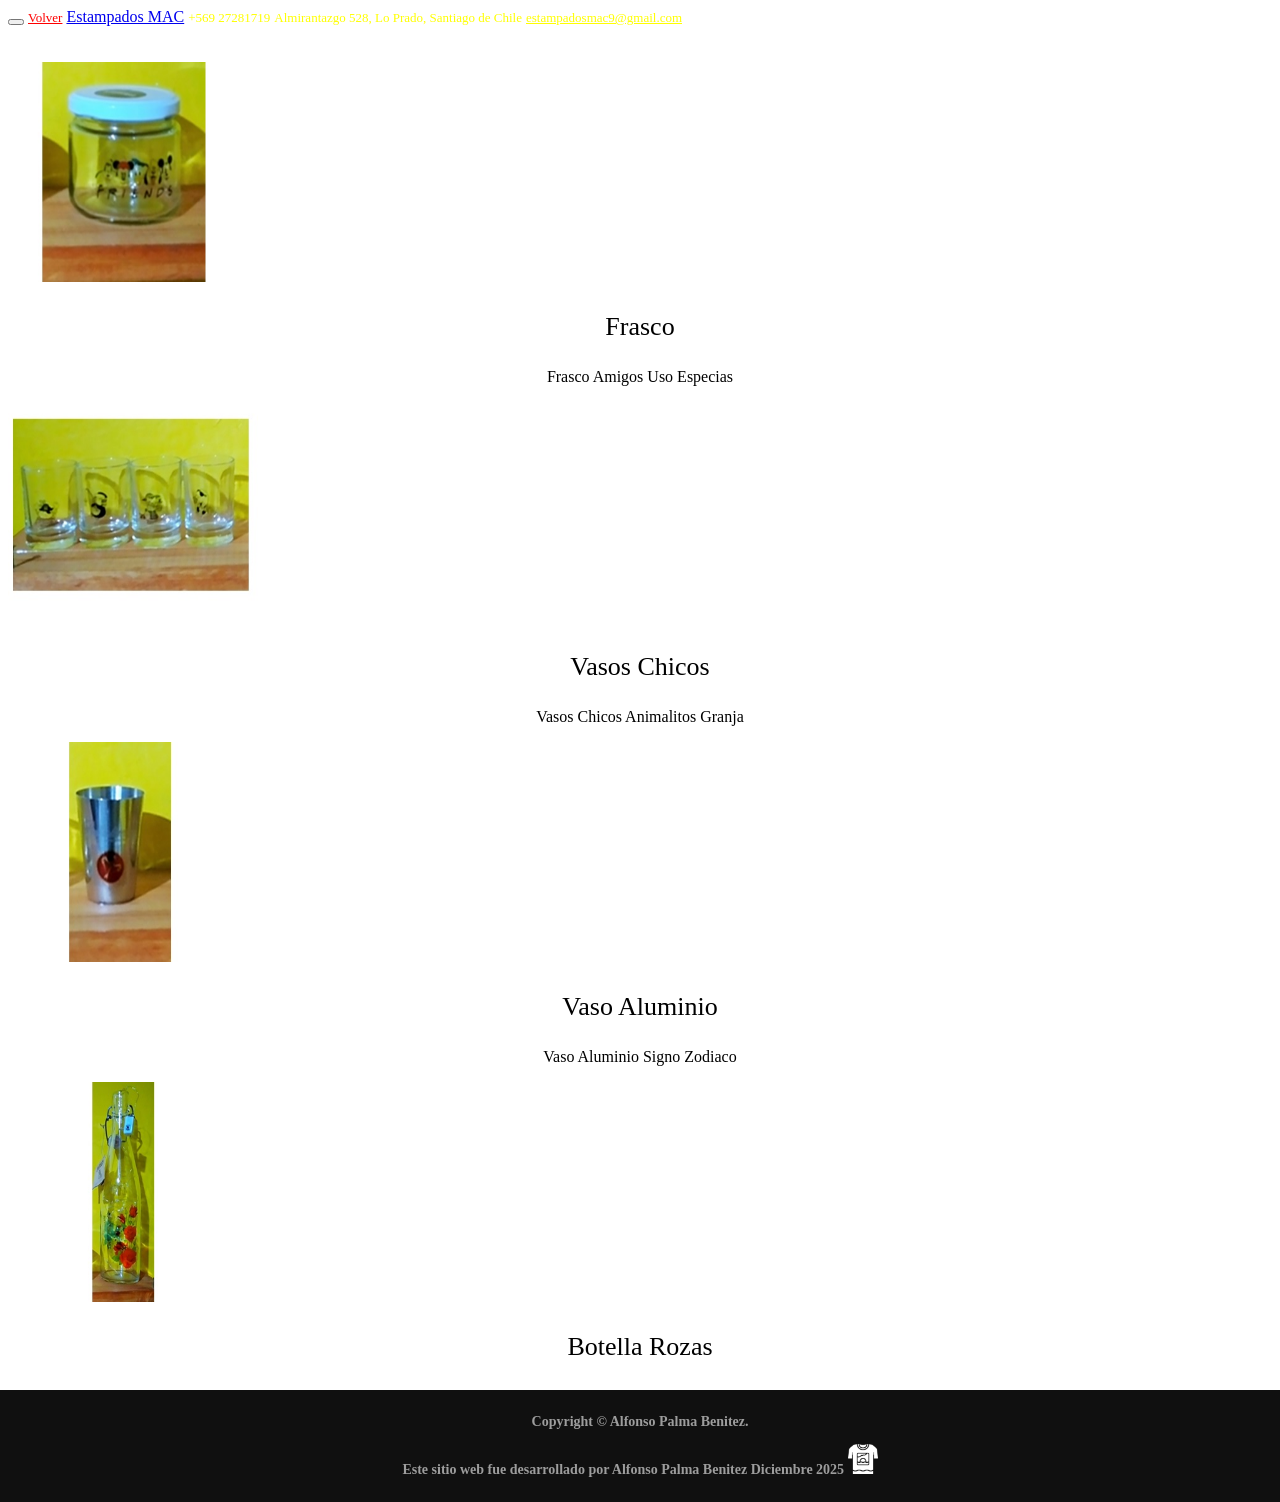
==== accesorios.html @ 83f27ac9 "Add files via upload" ====
<!DOCTYPE html>
<html>
    <head>
        <link rel="shortcut icon" href="img/iconocamiseta.png" />
        <title>Estampados MAC</title>
        <meta charset="UTF-8">
        <meta name="viewport" content="width=device-width, initial-scale=1.0">
        <!-- latest compiled and minified CSS -->
        <link rel="stylesheet" href="bootstrap/css/bootstrap.min.css" type="text/css">
        <!-- jquery library -->
        <script type="text/javascript" src="bootstrap/js/jquery-3.2.1.min.js"></script>
        <!-- Latest compiled and minified javascript -->
        <script type="text/javascript" src="bootstrap/js/bootstrap.min.js"></script>
        <!-- External CSS -->
        <link rel="stylesheet" href="css/style.css" type="text/css">
    </head>
    <body>
        <div>
           <nav class="navbar navbar-inverse navabar-fixed-top">
               <div class="container">
                   <div class="navbar-header">
                       <button type="button" class="navbar-toggle" data-toggle="collapse" data-target="#myNavbar">
                           <span class="icon-bar"></span>
                           <span class="icon-bar"></span>
                           <span class="icon-bar"></span>
                       </button>
                       <a style="font-size: 13px;color: red" href="index.html" class="navbar-brand">Volver</a>
					   <a style="font-size: 13px;color: yellow" class="navbar-brand"></a>
						<a style="font-size: 13px;color: yellow" class="navbar-brand"></a>
						
					   
					   <a href="index.html" class="navbar-brand">Estampados MAC</a>
					   
						
						<a style="font-size: 13px;color: yellow" class="navbar-brand"></a>
						<a style="font-size: 13px;color: yellow" class="navbar-brand"></a>
						
					    <a style="font-size: 13px;color: yellow" class="navbar-brand">+569 27281719</a>
						<a style="font-size: 13px;color: yellow" class="navbar-brand">Almirantazgo 528, Lo Prado, Santiago de Chile</a>
						<a style="font-size: 13px;color: yellow" href="mailto:estampadosmac9@gmail.com" class="navbar-brand">estampadosmac9@gmail.com</a>
                   </div>
                   
                   
               </div>
</nav>
		   
		   <br></br>
		   		   
           <div class="container">
               <div class="row">
                   <div class="col-xs-4">
                       <div  class="thumbnail">
								
								
                                <img src="img/frasco.jpg" width="250" height="220" alt="polera">
								</a>
                           <center>
                                <div class="caption">
                                        <p id="autoResize">Frasco</p>
                                        <p>Frasco Amigos Uso Especias</p>
                                </div>
                           </center>
                       </div>
                   </div>
				   
                   <div class="col-xs-4">
                       <div class="thumbnail">
                           
                               <img src="img/vasos_chicos.jpg" width="250" height="220" alt="Watch">
                           
                           <center>
                                <div class="caption">
                                    <p id="autoResize">Vasos Chicos</p>
                                    <p>Vasos Chicos Animalitos Granja</p>
                                </div>
                           </center>
                       </div>
                   </div>
				   
                   
           <div class="col-xs-4">
                       <div class="thumbnail">
                           
                               <img src="img/vaso_aluminio.jpg" width="250" height="220" alt="Watch">
                           
                           <center>
                                <div class="caption">
                                    <p id="autoResize">Vaso Aluminio</p>
                                    <p>Vaso Aluminio Signo Zodiaco</p>
                                </div>
                           </center>
                       </div>
					
                   </div>
		   
		    <div class="col-xs-4">
                       <div class="thumbnail">
                           
                               <img src="img/botella.jpg" width="250" height="220" alt="Watch">
                           
                           <center>
                                <div class="caption">
                                    <p id="autoResize">Botella Rozas</p>
                                    <p>Botella Rozas con Luces Led Hadas</p>
                                </div>
                           </center>
                       </div>
					   <br></br>
					   <br></br>
                   </div>
		       		   
           <footer class="footer"> 
		    
               <div class="container">
               <center>
			  
                   <p>Copyright &copy Alfonso Palma Benitez.</p>
                   <p>Este sitio web fue desarrollado por Alfonso Palma Benitez Diciembre 2025 
				   <img src="img/camiseta2.png" alt="logo" style="float:center;width:30px;height:30px;"></p>
               </center>
               </div>
           </footer>
        </div>
    </body>
</html>
---- css/style.css ----
.navbar{
    margin-bottom: 0px;
}

#bannerImage{
    padding-top:75px;
    padding-bottom:50px;
    margin-bottom: 20px;
    text-align:center;
    color:#f8f8f8;
    background:url(../img/intro-bg_1.jpg);
    background-size:cover;
}

#bannerContent{
    position:relative;
    padding-top:6%;
    padding-bottom:6%;
    margin-top:12%;
    margin-bottom:12%;
    background-color:rgba(0,0,0.0.7);
    max-width:660px;
}

footer{
    background-color:#101010;
    color:#9d9d9d;
    font-size:14px;
    font-weight:bold;
    padding:10px;    
    bottom:0;
}

html { 
    min-height:100%;
    position:relative;    
} 

.footer { 
    position: absolute; 
    bottom:0; 
    right:0;
    left:0;
}

@media (min-width:320px){
    #autoResize{
        font-size:12px;
    }
}
@media (min-width:481px){
    #autoResize{
        font-size:16px;
    }
}
@media (min-width:641px){
    #autoResize{
        font-size:18px;
    }
}
@media (min-width:961px){
    #autoResize{
        font-size:20px;
    }
}
@media (min-width:1000px){
    #autoResize{
        font-size:26px;
    }
}
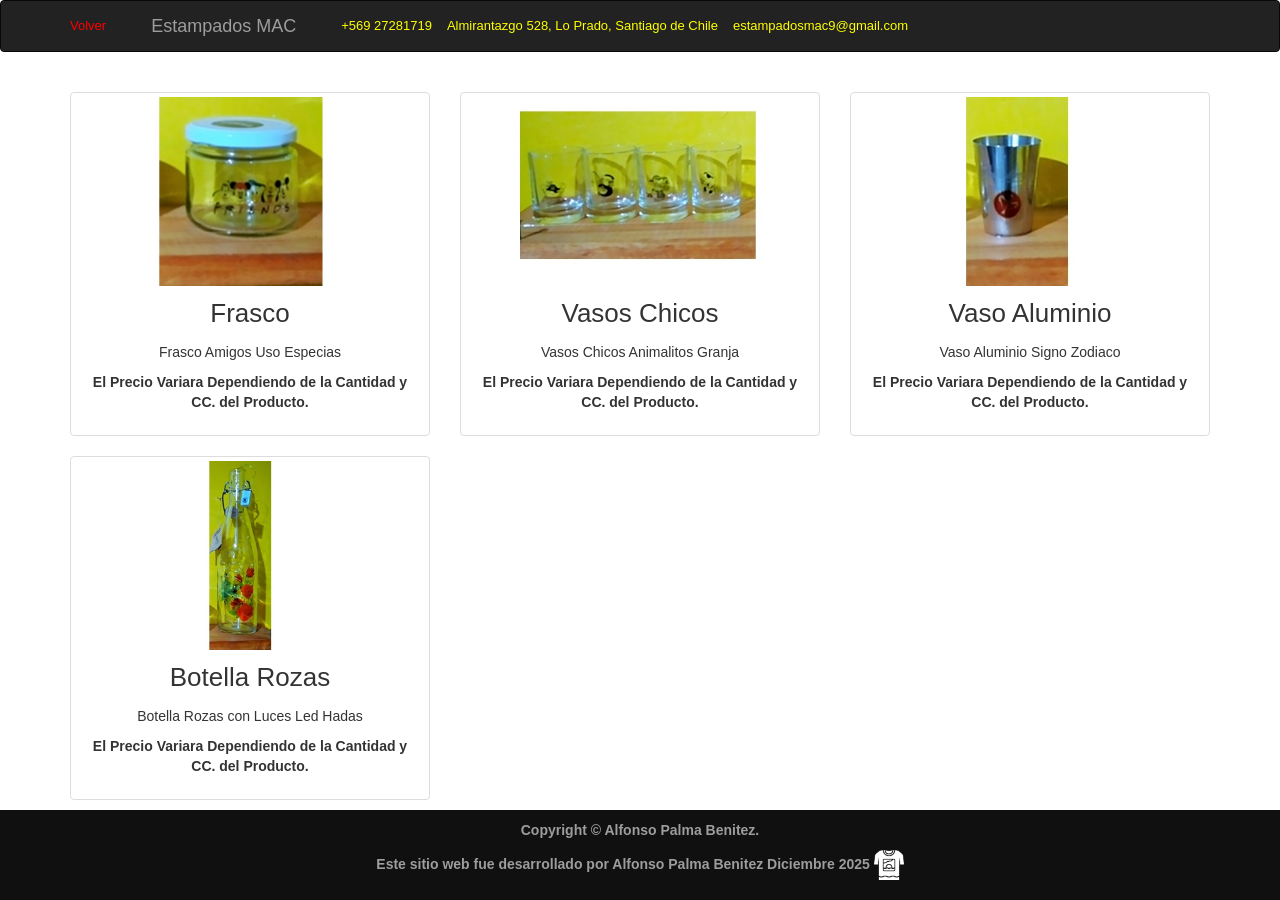
==== commit dde4d152: "Update accesorios.html" ====
--- a/accesorios.html
+++ b/accesorios.html
@@ -59,6 +59,7 @@
                                 <div class="caption">
                                         <p id="autoResize">Frasco</p>
                                         <p>Frasco Amigos Uso Especias</p>
+										<p><b>El Precio Variara Dependiendo de la Cantidad y CC. del Producto.</p></b>
                                 </div>
                            </center>
                        </div>
@@ -73,6 +74,7 @@
                                 <div class="caption">
                                     <p id="autoResize">Vasos Chicos</p>
                                     <p>Vasos Chicos Animalitos Granja</p>
+									<p><b>El Precio Variara Dependiendo de la Cantidad y CC. del Producto.</p></b>
                                 </div>
                            </center>
                        </div>
@@ -88,6 +90,7 @@
                                 <div class="caption">
                                     <p id="autoResize">Vaso Aluminio</p>
                                     <p>Vaso Aluminio Signo Zodiaco</p>
+									<p><b>El Precio Variara Dependiendo de la Cantidad y CC. del Producto.</p></b>
                                 </div>
                            </center>
                        </div>
@@ -103,6 +106,7 @@
                                 <div class="caption">
                                     <p id="autoResize">Botella Rozas</p>
                                     <p>Botella Rozas con Luces Led Hadas</p>
+									<p><b>El Precio Variara Dependiendo de la Cantidad y CC. del Producto.</p></b>
                                 </div>
                            </center>
                        </div>
@@ -123,4 +127,5 @@
            </footer>
         </div>
     </body>
-</html>+
+</html>
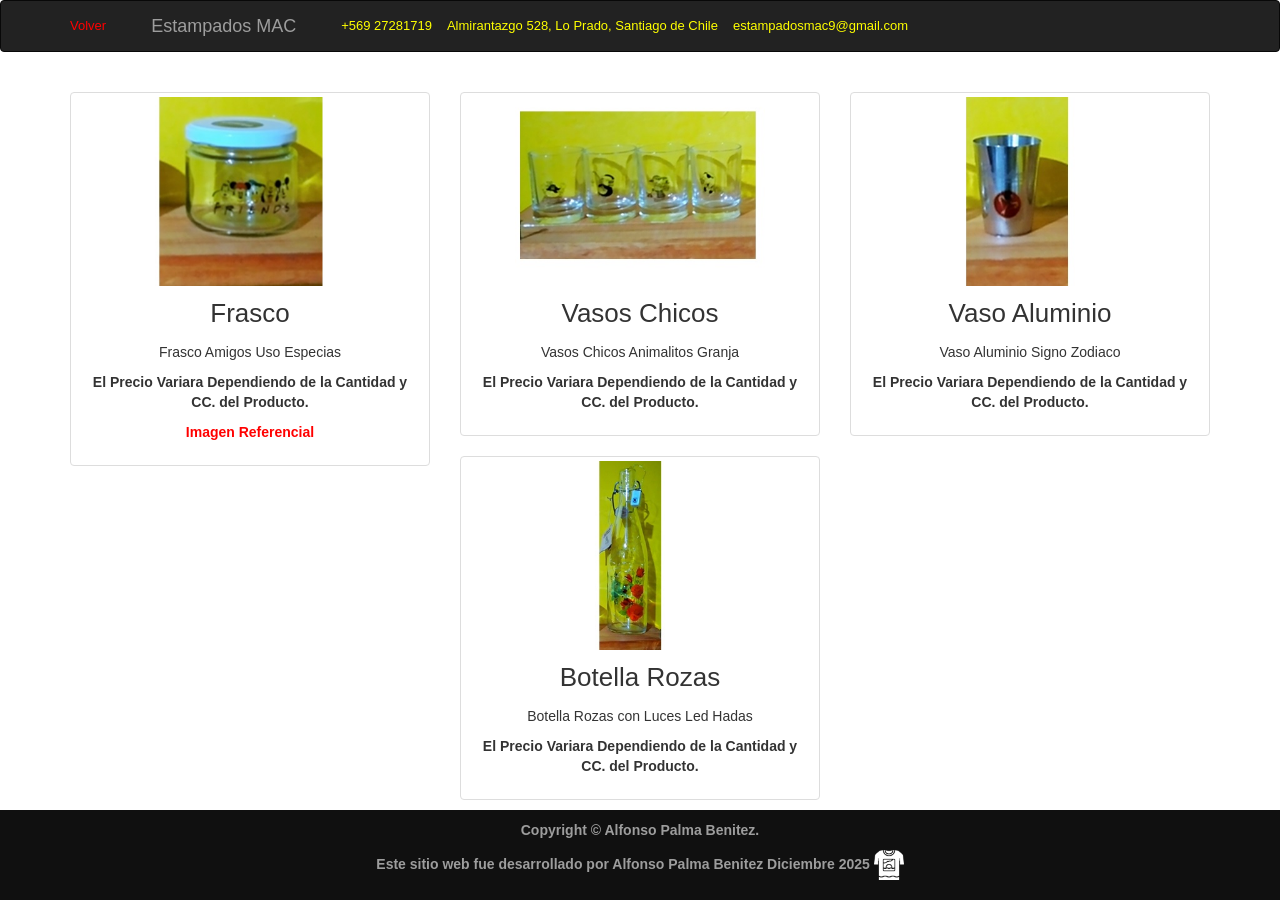
==== commit 33876d5a: "Update accesorios.html" ====
--- a/accesorios.html
+++ b/accesorios.html
@@ -60,6 +60,11 @@
                                         <p id="autoResize">Frasco</p>
                                         <p>Frasco Amigos Uso Especias</p>
 										<p><b>El Precio Variara Dependiendo de la Cantidad y CC. del Producto.</p></b>
+
+									<p style="font-size: 14px;color: red">
+									<strong>Imagen Referencial </p></strong>
+
+									
                                 </div>
                            </center>
                        </div>
@@ -129,3 +134,4 @@
     </body>
 
 </html>
+
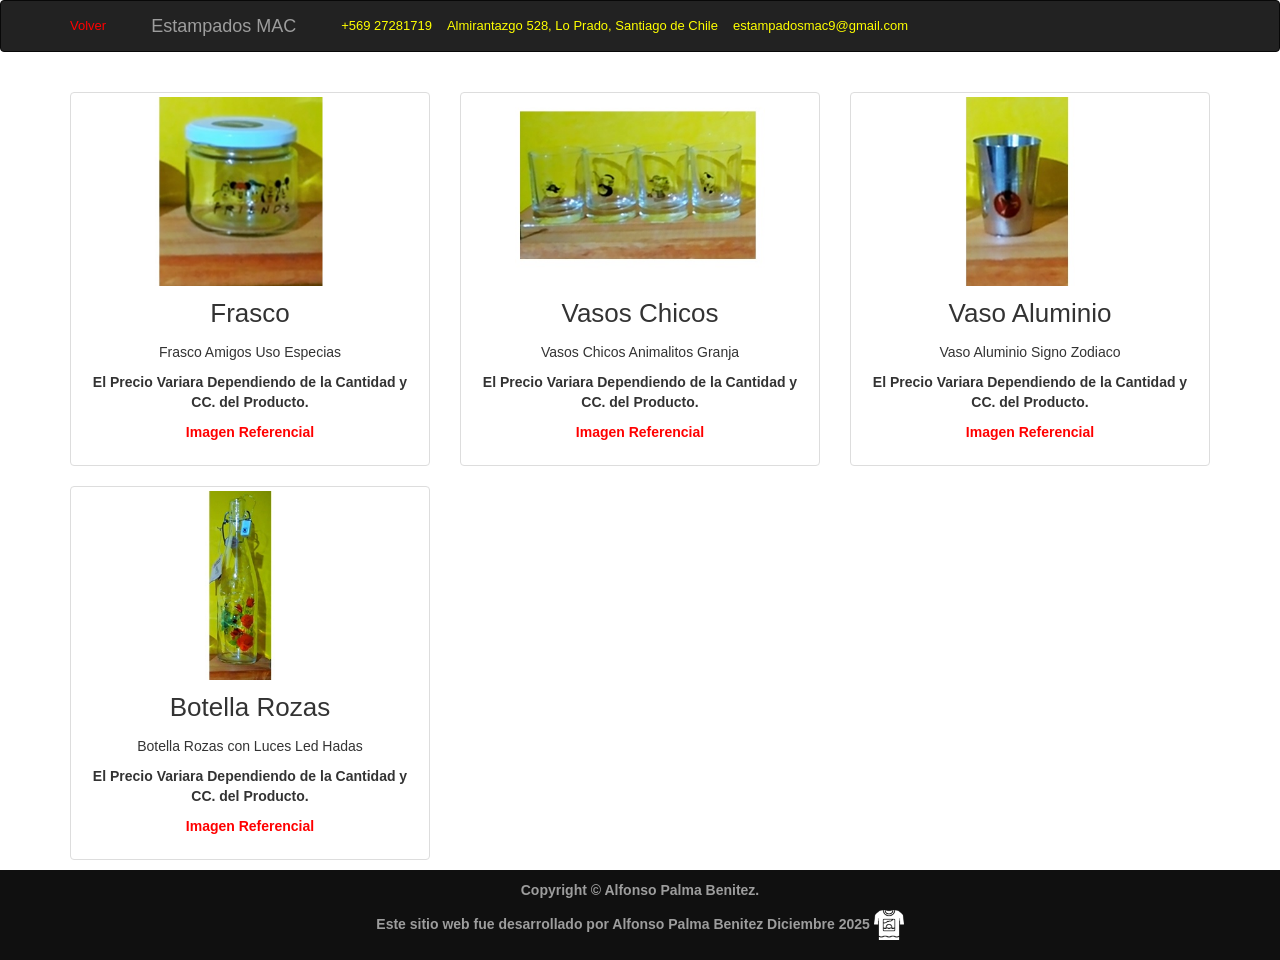
==== commit 089d308f: "Update accesorios.html" ====
--- a/accesorios.html
+++ b/accesorios.html
@@ -80,6 +80,10 @@
                                     <p id="autoResize">Vasos Chicos</p>
                                     <p>Vasos Chicos Animalitos Granja</p>
 									<p><b>El Precio Variara Dependiendo de la Cantidad y CC. del Producto.</p></b>
+
+									<p style="font-size: 14px;color: red">
+									<strong>Imagen Referencial </p></strong>
+									
                                 </div>
                            </center>
                        </div>
@@ -96,6 +100,10 @@
                                     <p id="autoResize">Vaso Aluminio</p>
                                     <p>Vaso Aluminio Signo Zodiaco</p>
 									<p><b>El Precio Variara Dependiendo de la Cantidad y CC. del Producto.</p></b>
+
+									<p style="font-size: 14px;color: red">
+									<strong>Imagen Referencial </p></strong>
+									
                                 </div>
                            </center>
                        </div>
@@ -112,6 +120,10 @@
                                     <p id="autoResize">Botella Rozas</p>
                                     <p>Botella Rozas con Luces Led Hadas</p>
 									<p><b>El Precio Variara Dependiendo de la Cantidad y CC. del Producto.</p></b>
+
+									<p style="font-size: 14px;color: red">
+									<strong>Imagen Referencial </p></strong>
+									
                                 </div>
                            </center>
                        </div>
@@ -135,3 +147,4 @@
 
 </html>
 
+
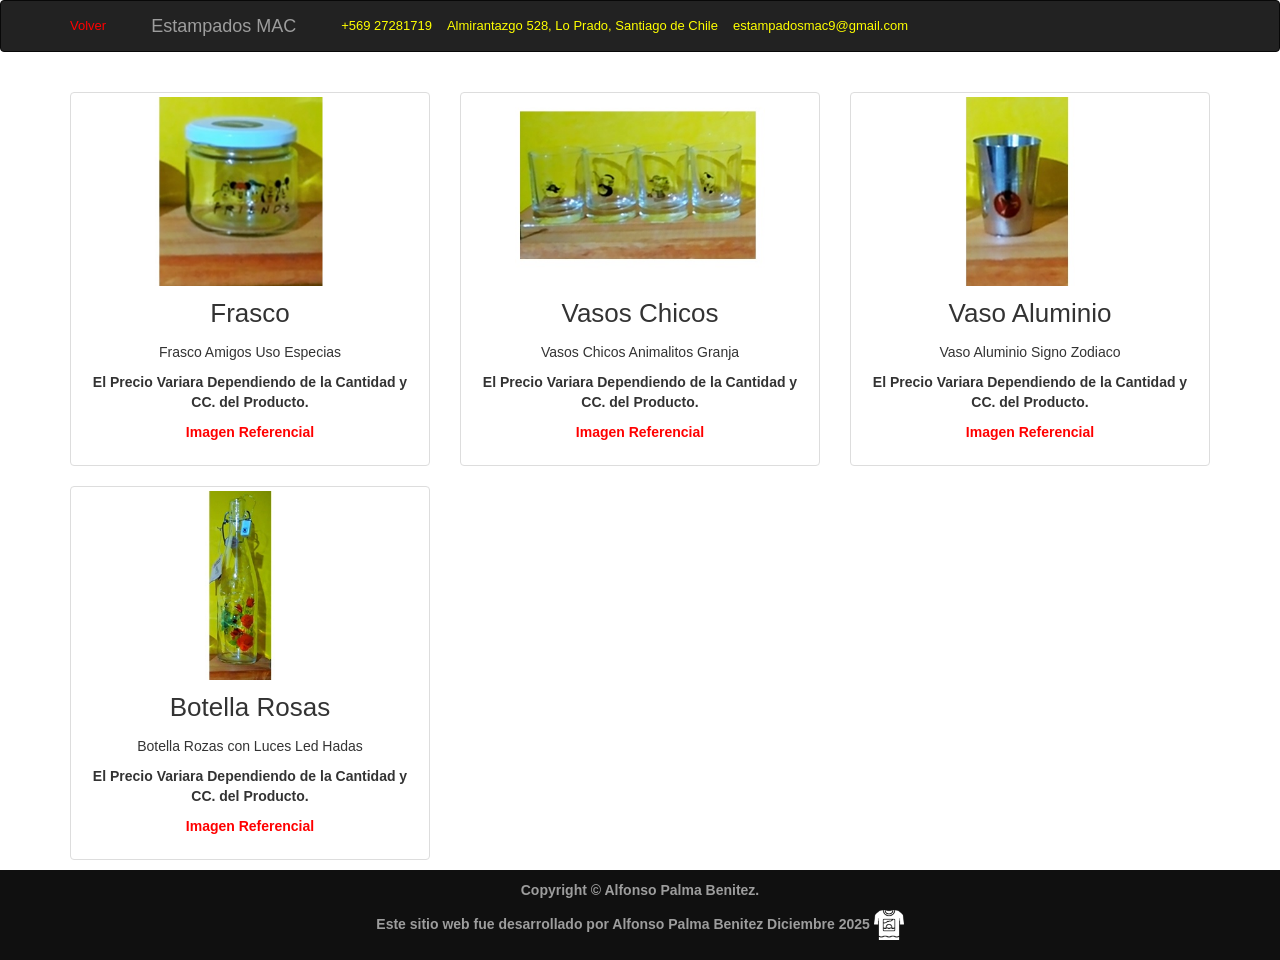
==== commit bb0ca93c: "Update accesorios.html" ====
--- a/accesorios.html
+++ b/accesorios.html
@@ -117,7 +117,7 @@
                            
                            <center>
                                 <div class="caption">
-                                    <p id="autoResize">Botella Rozas</p>
+                                    <p id="autoResize">Botella Rosas</p>
                                     <p>Botella Rozas con Luces Led Hadas</p>
 									<p><b>El Precio Variara Dependiendo de la Cantidad y CC. del Producto.</p></b>
 
@@ -148,3 +148,4 @@
 </html>
 
 
+
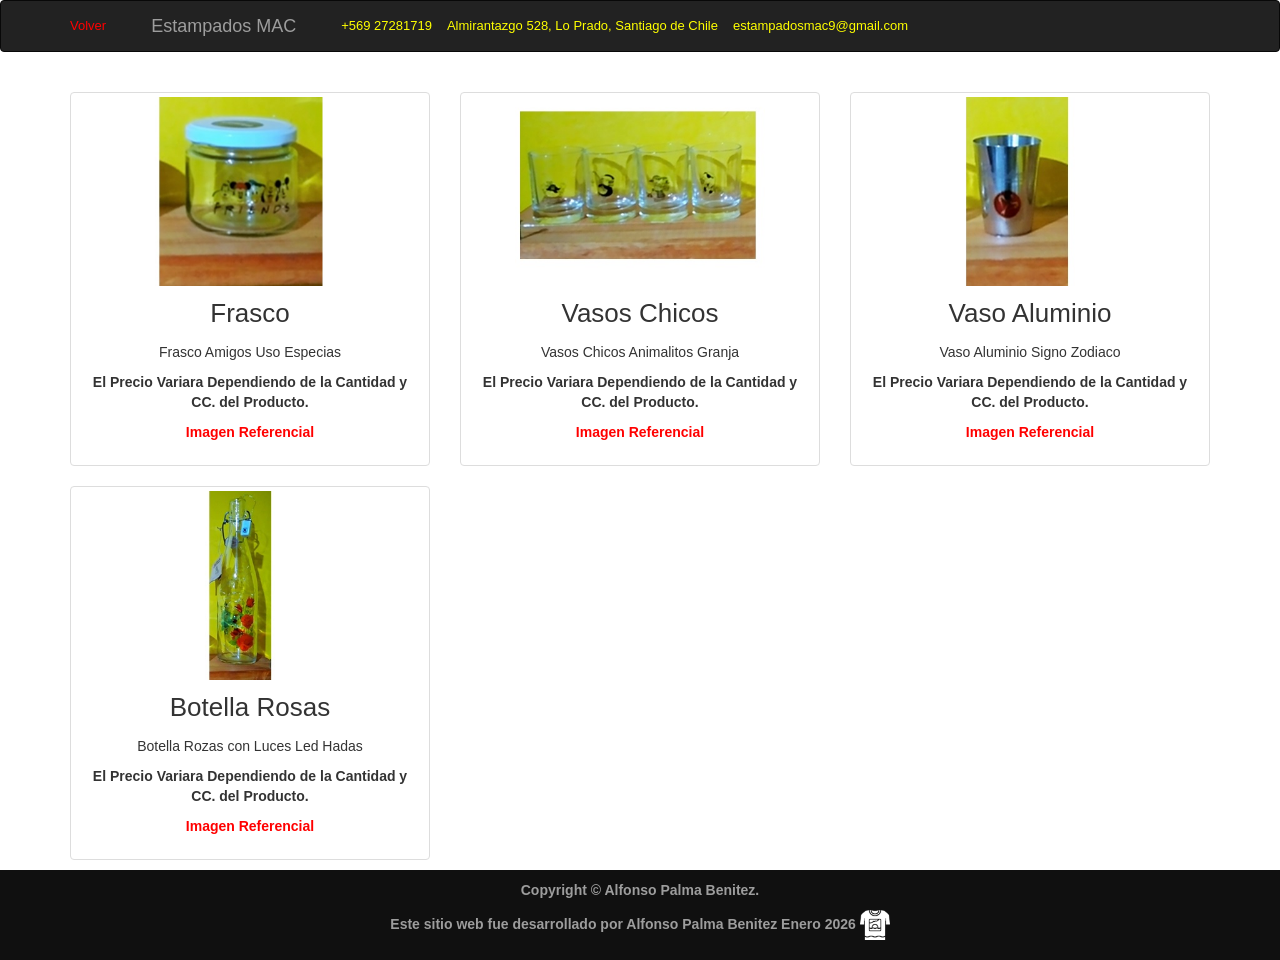
==== commit 3f090f7b: "Update accesorios.html" ====
--- a/accesorios.html
+++ b/accesorios.html
@@ -137,7 +137,7 @@
                <center>
 			  
                    <p>Copyright &copy Alfonso Palma Benitez.</p>
-                   <p>Este sitio web fue desarrollado por Alfonso Palma Benitez Diciembre 2025 
+                   <p>Este sitio web fue desarrollado por Alfonso Palma Benitez Enero 2026 
 				   <img src="img/camiseta2.png" alt="logo" style="float:center;width:30px;height:30px;"></p>
                </center>
                </div>
@@ -149,3 +149,4 @@
 
 
 
+
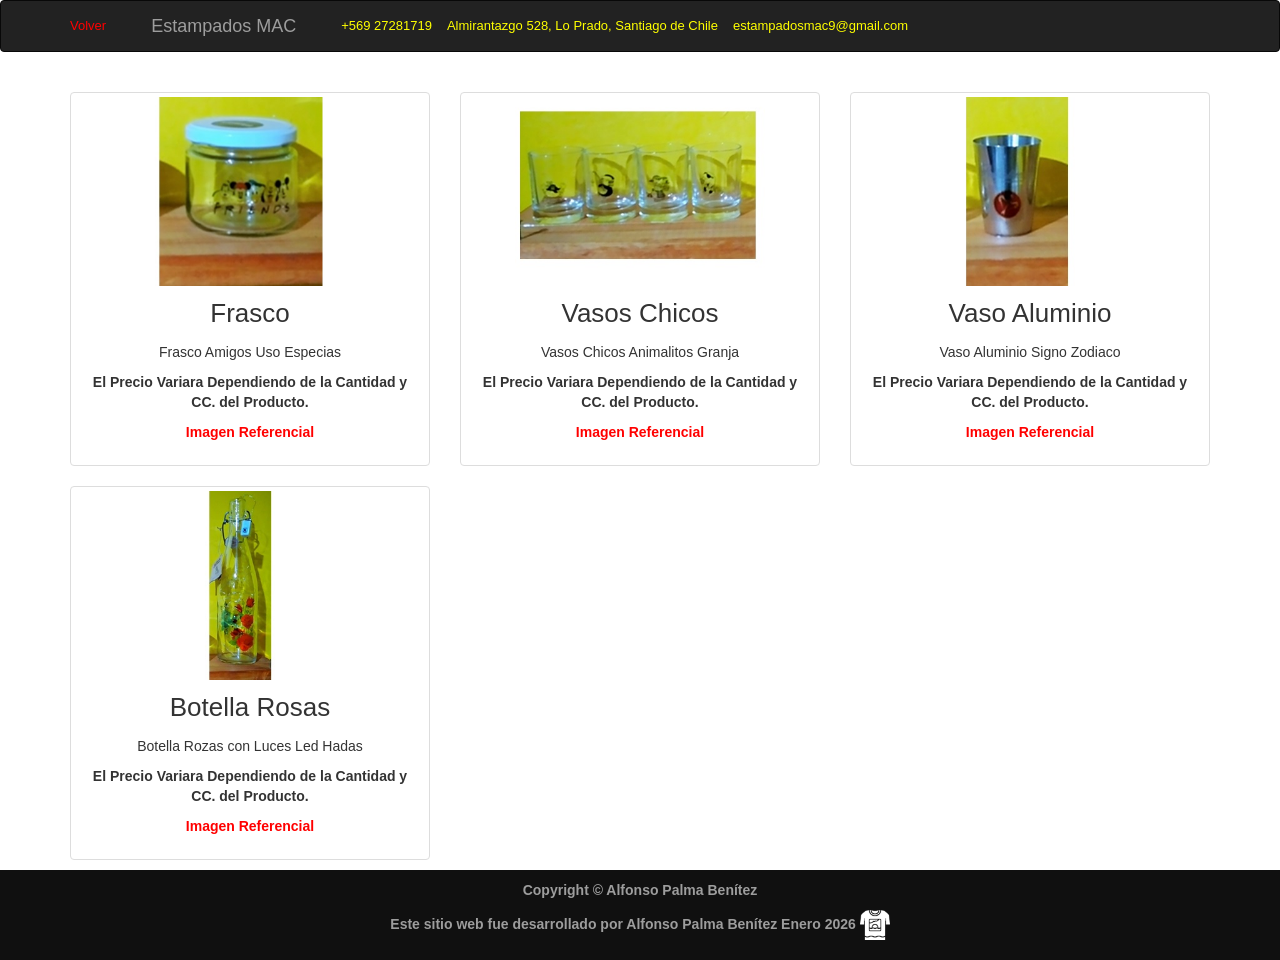
==== commit 21efc51b: "Update accesorios.html" ====
--- a/accesorios.html
+++ b/accesorios.html
@@ -136,8 +136,8 @@
                <div class="container">
                <center>
 			  
-                   <p>Copyright &copy Alfonso Palma Benitez.</p>
-                   <p>Este sitio web fue desarrollado por Alfonso Palma Benitez Enero 2026 
+                   <p>Copyright &copy Alfonso Palma Benítez</p>
+                   <p>Este sitio web fue desarrollado por Alfonso Palma Benítez Enero 2026 
 				   <img src="img/camiseta2.png" alt="logo" style="float:center;width:30px;height:30px;"></p>
                </center>
                </div>
@@ -150,3 +150,4 @@
 
 
 
+
